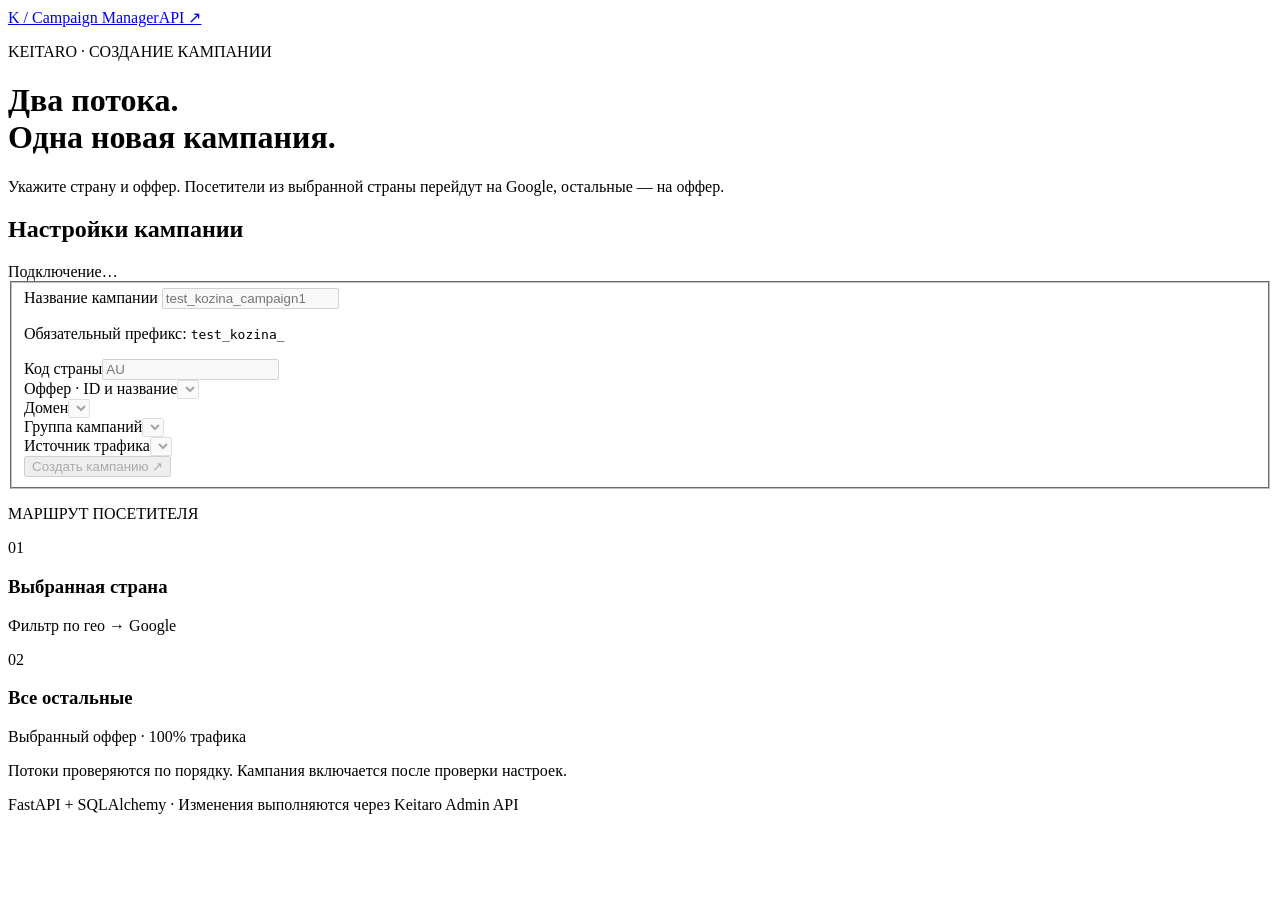
==== app/static/index.html @ bd2cd864 "Add campaign creation UI, verified two-flow setup and operation recovery" ====
<!doctype html>
<html lang="ru">
<head>
  <meta charset="utf-8">
  <meta name="viewport" content="width=device-width, initial-scale=1">
  <title>Создание кампании · Keitaro Manager</title>
  <link rel="icon" href="data:,">
  <link rel="stylesheet" href="/static/style.css">
  <script src="/static/app.js" defer></script>
</head>
<body>
  <header><a class="brand" href="/">K<span> / </span>Campaign Manager</a><a href="/docs">API ↗</a></header>
  <main>
    <p class="eyebrow">KEITARO · СОЗДАНИЕ КАМПАНИИ</p>
    <h1>Два потока.<br>Одна новая кампания.</h1>
    <p class="intro">Укажите страну и оффер. Посетители из выбранной страны перейдут на Google, остальные — на оффер.</p>
    <div class="layout">
      <section class="card">
        <div class="card-heading"><h2>Настройки кампании</h2><span id="connection" role="status">Подключение…</span></div>
        <form id="campaign-form">
          <fieldset id="fields" disabled>
            <label for="name">Название кампании</label>
            <input id="name" name="name" required maxlength="255" placeholder="test_kozina_campaign1" pattern="test_kozina_.+">
            <p class="hint">Обязательный префикс: <code>test_kozina_</code></p>
            <div class="row">
              <div><label for="country">Код страны</label><input id="country" name="country_code" required minlength="2" maxlength="2" pattern="[A-Za-z]{2}" placeholder="AU" autocomplete="off"></div>
              <div><label for="offer">Оффер · ID и название</label><select id="offer" name="offer_id" required></select></div>
            </div>
            <label for="domain">Домен</label><select id="domain" name="domain_id" required></select>
            <div class="row">
              <div><label for="group">Группа кампаний</label><select id="group" name="group_id" required></select></div>
              <div><label for="source">Источник трафика</label><select id="source" name="traffic_source_id" required></select></div>
            </div>
            <button id="create" type="submit">Создать кампанию <span aria-hidden="true">↗</span></button>
          </fieldset>
        </form>
        <button id="reload" class="secondary" type="button" hidden>Повторить подключение</button>
        <p id="notice" role="alert" class="notice" hidden></p>
      </section>
      <aside>
        <section class="flow">
          <p class="eyebrow">МАРШРУТ ПОСЕТИТЕЛЯ</p>
          <div class="step"><span class="number">01</span><div><h3>Выбранная страна</h3><p>Фильтр по гео → Google</p></div></div>
          <div class="connector"></div>
          <div class="step"><span class="number">02</span><div><h3>Все остальные</h3><p>Выбранный оффер · 100% трафика</p></div></div>
          <p class="hint">Потоки проверяются по порядку. Кампания включается после проверки настроек.</p>
        </section>
        <section id="result" class="result" aria-live="polite" hidden>
          <p class="eyebrow" id="result-status"></p><h2 id="result-title"></h2>
          <p id="result-message"></p><dl id="result-details"></dl>
          <a id="admin-link" target="_blank" rel="noopener noreferrer" hidden>Открыть в Keitaro ↗</a>
          <a id="campaign-link" target="_blank" rel="noopener noreferrer" hidden>Ссылка кампании ↗</a>
          <button id="check" class="secondary" type="button">Проверить статус</button>
          <button id="new" class="secondary" type="button" hidden>Новая кампания</button>
        </section>
      </aside>
    </div>
  </main>
  <footer>FastAPI + SQLAlchemy · Изменения выполняются через Keitaro Admin API</footer>
</body>
</html>
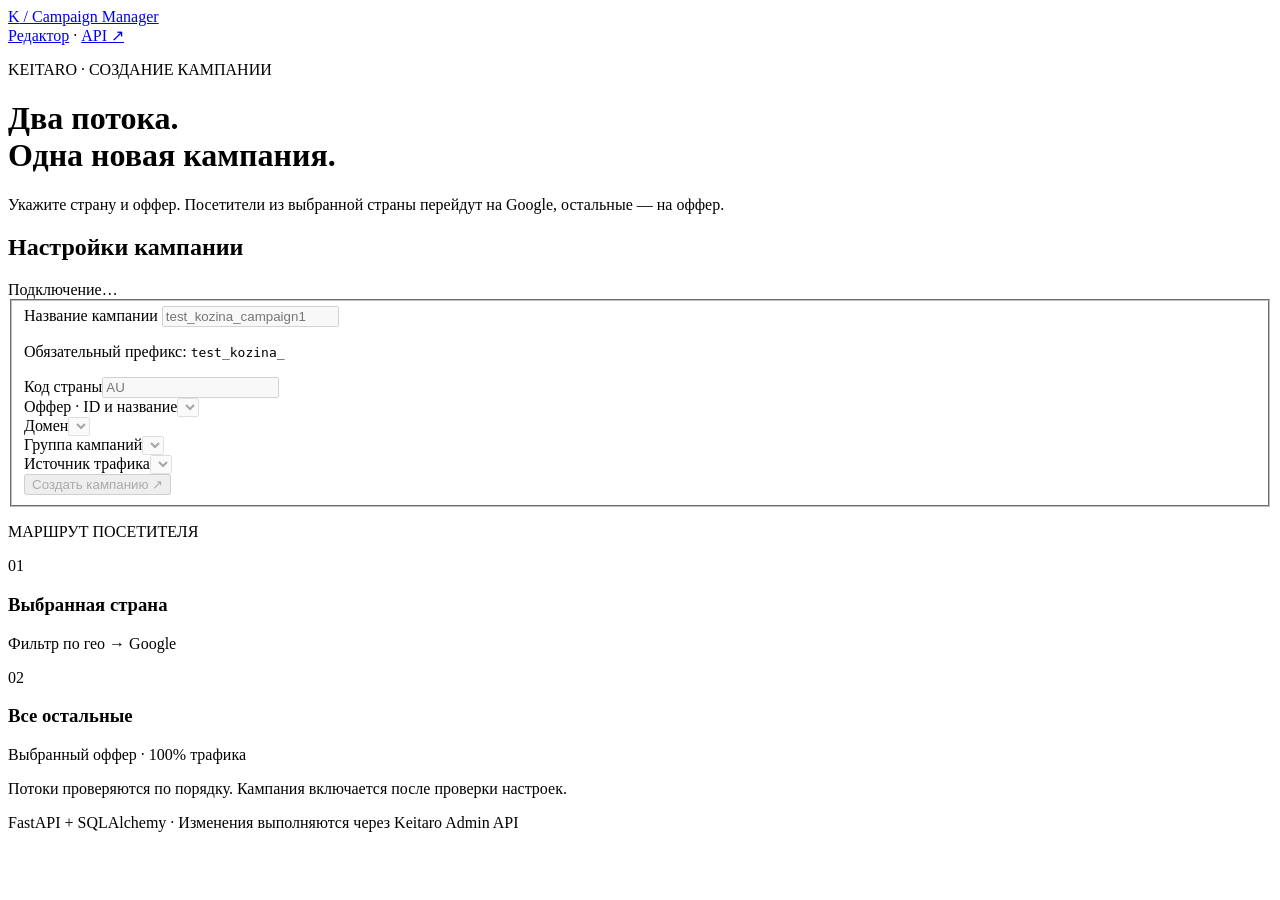
==== commit f770a3c6: "Add persistent offer editor with drafts, archive, pinned shares and safe publishing" ====
--- a/app/static/index.html
+++ b/app/static/index.html
@@ -9,7 +9,7 @@
   <script src="/static/app.js" defer></script>
 </head>
 <body>
-  <header><a class="brand" href="/">K<span> / </span>Campaign Manager</a><a href="/docs">API ↗</a></header>
+  <header><a class="brand" href="/">K<span> / </span>Campaign Manager</a><nav><a href="/editor">Редактор</a> · <a href="/docs">API ↗</a></nav></header>
   <main>
     <p class="eyebrow">KEITARO · СОЗДАНИЕ КАМПАНИИ</p>
     <h1>Два потока.<br>Одна новая кампания.</h1>
@@ -50,6 +50,7 @@
           <p id="result-message"></p><dl id="result-details"></dl>
           <a id="admin-link" target="_blank" rel="noopener noreferrer" hidden>Открыть в Keitaro ↗</a>
           <a id="campaign-link" target="_blank" rel="noopener noreferrer" hidden>Ссылка кампании ↗</a>
+          <a id="editor-link" hidden>Редактировать офферы →</a>
           <button id="check" class="secondary" type="button">Проверить статус</button>
           <button id="new" class="secondary" type="button" hidden>Новая кампания</button>
         </section>
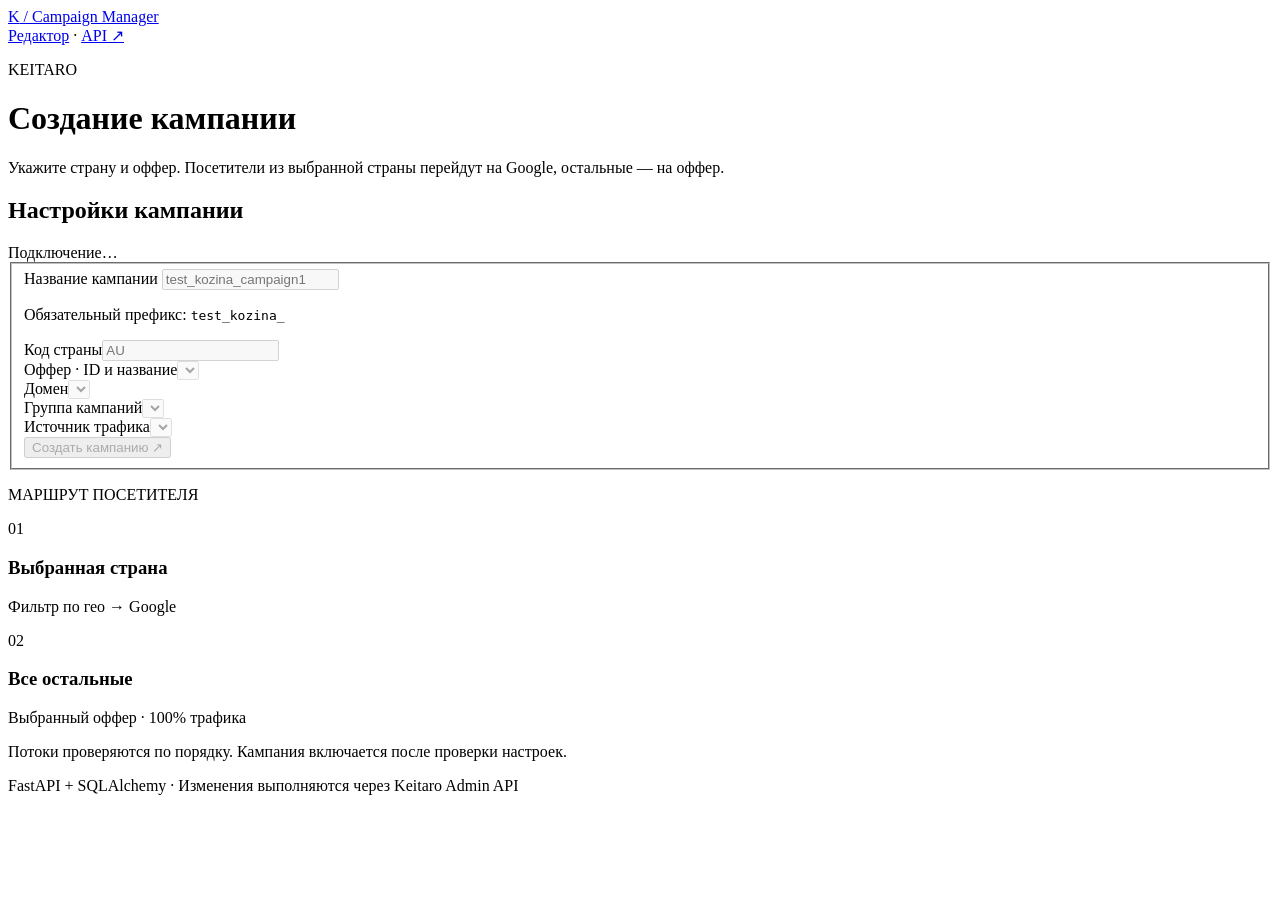
==== commit 943258ce: "Align campaign loader controls and use plain interface headings" ====
--- a/app/static/index.html
+++ b/app/static/index.html
@@ -11,8 +11,8 @@
 <body>
   <header><a class="brand" href="/">K<span> / </span>Campaign Manager</a><nav><a href="/editor">Редактор</a> · <a href="/docs">API ↗</a></nav></header>
   <main>
-    <p class="eyebrow">KEITARO · СОЗДАНИЕ КАМПАНИИ</p>
-    <h1>Два потока.<br>Одна новая кампания.</h1>
+    <p class="eyebrow">KEITARO</p>
+    <h1>Создание кампании</h1>
     <p class="intro">Укажите страну и оффер. Посетители из выбранной страны перейдут на Google, остальные — на оффер.</p>
     <div class="layout">
       <section class="card">
